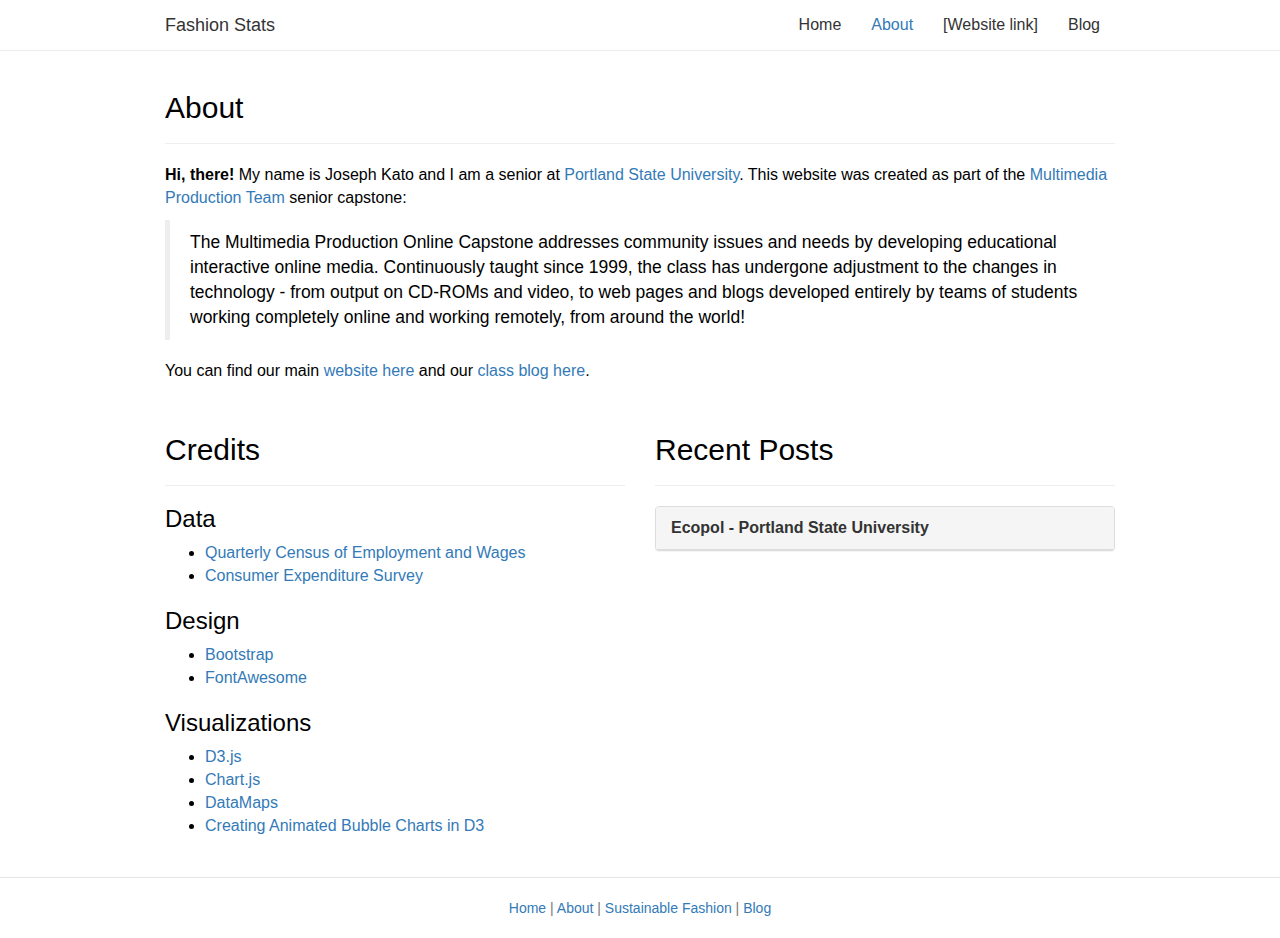
==== about.html @ e4547de7 "Update About" ====
<!DOCTYPE html>
<html>

<head>
  <meta charset="utf-8">
  <meta http-equiv="X-UA-Compatible" content="IE=edge">
  <title>Fashion Stats</title>
  <link rel="shortcut icon" href="images/favicon-bar-chart.ico" type="image/x-icon" />
  <link rel="stylesheet" href="https://maxcdn.bootstrapcdn.com/bootstrap/3.3.6/css/bootstrap.min.css">
  <link rel="stylesheet" href="https://maxcdn.bootstrapcdn.com/font-awesome/4.6.3/css/font-awesome.min.css" integrity="sha384-T8Gy5hrqNKT+hzMclPo118YTQO6cYprQmhrYwIiQ/3axmI1hQomh7Ud2hPOy8SP1" crossorigin="anonymous">
  <link rel="stylesheet" href="stylesheets/non-responsive.css">
  <link rel="stylesheet" href="stylesheets/main.css">
  <!-- HTML5 shim and Respond.js for IE8 support of HTML5 elements and media queries -->
  <!--[if lt IE 9]>
    <script src="https://oss.maxcdn.com/html5shiv/3.7.2/html5shiv.min.js"></script>
  <![endif]-->
</head>

<body>
  <nav class="navbar navbar-default navbar-static-top">
    <div class="container">
      <div class="navbar-header">
        <button type="button" class="navbar-toggle collapsed" data-toggle="collapse" data-target="#navbar" aria-expanded="false" aria-controls="navbar">
          <span class="sr-only">Toggle navigation</span>
          <span class="icon-bar"></span>
          <span class="icon-bar"></span>
          <span class="icon-bar"></span>
        </button>
        <a class="navbar-brand" href="index.html"><i class="fa fa-bar-chart" aria-hidden="true"></i> Fashion Stats</a>
      </div>
      <div id="navbar" class="collapse navbar-collapse">
        <ul class="nav navbar-nav navbar-right">
          <li><a href="index.html">Home</a></li>
          <li class="active"><a href="about.html">About</a></li>
          <li><a href="http://ecopolproject.blogspot.com/">[Website link]</a></li>
          <li><a href="http://ecopolproject.blogspot.com/">Blog</a></li>
        </ul>
      </div>
    </div>
  </nav>
  <div class="container">
    <div class="row">
      <div class="col-xs-12">
        <div class="page-header">
          <h2>About</h2>
        </div>
        <p>
          <b>Hi, there!</b> My name is Joseph Kato and I am a senior at
          <a href="http://www.pdx.edu">Portland State University</a>. This website was created as part of the <a href="http://capstone.unst.pdx.edu/courses/multimedia-production-team">Multimedia Production Team</a> senior capstone:
        </p>
        <blockquote>
          The Multimedia Production Online Capstone addresses community issues and needs by developing educational interactive online media. Continuously taught since 1999, the class has undergone adjustment to the changes in technology - from output on CD-ROMs and video, to web pages and blogs developed entirely by teams of students working completely online and working remotely, from around the world!
        </blockquote>
        <p>
          You can find our main <a href="http://ecosustainablefashion.weebly.com">website here</a> and our <a href="http://ecopolproject.blogspot.com/">class blog here</a>.
        </p>
      </div>
    </div>
    <div class="row">
      <div class="col-xs-6">
        <div class="page-header">
          <h2>Credits</h2>
        </div>
        <h3>Data</h3>
        <ul>
          <li><a href="http://www.bls.gov/cew/datatoc.htm">Quarterly Census of Employment and Wages</a></li>
          <li><a href="http://www.bls.gov/cex/">Consumer Expenditure Survey</a></li>
        </ul>
        <h3>Design</h3>
        <ul>
          <li><a href="https://getbootstrap.com/">Bootstrap</a></li>
          <li><a href="http://fontawesome.io/">FontAwesome</a></li>
        </ul>
        <h3>Visualizations</h3>
        <ul>
          <li><a href="https://d3js.org/">D3.js</a></li>
          <li><a href="http://www.chartjs.org/">Chart.js</a></li>
          <li><a href="http://datamaps.github.io/">DataMaps</a></li>
          <li><a href="http://vallandingham.me/bubble_charts_in_d3.html">Creating Animated Bubble Charts in D3</a></li>
        </ul>
      </div>
      <div class="col-xs-6">
        <div class="page-header">
          <h2>Recent Posts</h2>
        </div>
        <div class="panel panel-default">
          <div class="panel-heading">Ecopol - Portland State University</div>
          <div id="posts" class="list-group"></div>
        </div>
      </div>
    </div>
  </div>
  <div class="footer-wrapper">
    <footer class="footer">
      <div class="container text-center">
        <p class="text-muted">
          <a href="index.html">Home</a> | <a href="about.html">About</a> | <a href="http://ecosustainablefashion.weebly.com">Sustainable Fashion</a> | <a href="http://ecopolproject.blogspot.com/">Blog</a>
        </p>
      </div>
    </footer>
  </div>
  <script src="https://code.jquery.com/jquery-2.2.4.min.js" integrity="sha256-BbhdlvQf/xTY9gja0Dq3HiwQF8LaCRTXxZKRutelT44=" crossorigin="anonymous"></script>
  <script src="https://maxcdn.bootstrapcdn.com/bootstrap/3.3.6/js/bootstrap.min.js"></script>
  <script>
  $.ajax({
    type: 'GET',
    url: "https://ecopolproject.blogspot.com/feeds/posts/summary?max-results=5&alt=json-in-script",
    async: false,
    contentType: "application/json",
    dataType: 'jsonp',
    success: function(json) {
      for (var i = 0; i < 4; i++) {
        var post = json.feed.entry[i];
        $("#posts").append(
          '<a href="' + post.link[post.link.length - 1].href +
          '" class="list-group-item">' + post.title.$t + '</a>'
        );
      }
    }
  });
  </script>
</body>

</html>
---- stylesheets/non-responsive.css ----
/* Non-responsive overrides
 *
 * Utilitze the following CSS to disable the responsive-ness of the container,
 * grid system, and navbar.
 */

/* Reset the container */
.container {
  width: 980px;
  max-width: none !important;
}

.container .navbar-header,
.container .navbar-collapse {
  margin-right: 0;
  margin-left: 0;
}

/* Always float the navbar header */
.navbar-header {
  float: left;
}

/* Undo the collapsing navbar */
.navbar-collapse {
  display: block !important;
  height: auto !important;
  padding-bottom: 0;
  overflow: visible !important;
}

.navbar-toggle {
  display: none;
}
.navbar-collapse {
  border-top: 0;
}

.navbar-brand {
  margin-left: -15px;
}

/* Always apply the floated nav */
.navbar-nav {
  float: left;
  margin: 0;
}
.navbar-nav > li {
  float: left;
}
.navbar-nav > li > a {
  padding: 15px;
}

/* Redeclare since we override the float above */
.navbar-nav.navbar-right {
  float: right;
}

/* Undo custom dropdowns */
.navbar .navbar-nav .open .dropdown-menu {
  position: absolute;
  float: left;
  background-color: #fff;
  border: 1px solid #ccc;
  border: 1px solid rgba(0, 0, 0, .15);
  border-width: 0 1px 1px;
  border-radius: 0 0 4px 4px;
  -webkit-box-shadow: 0 6px 12px rgba(0, 0, 0, .175);
          box-shadow: 0 6px 12px rgba(0, 0, 0, .175);
}
.navbar-default .navbar-nav .open .dropdown-menu > li > a {
  color: #333;
}
.navbar .navbar-nav .open .dropdown-menu > li > a:hover,
.navbar .navbar-nav .open .dropdown-menu > li > a:focus,
.navbar .navbar-nav .open .dropdown-menu > .active > a,
.navbar .navbar-nav .open .dropdown-menu > .active > a:hover,
.navbar .navbar-nav .open .dropdown-menu > .active > a:focus {
  color: #fff !important;
  background-color: #428bca !important;
}
.navbar .navbar-nav .open .dropdown-menu > .disabled > a,
.navbar .navbar-nav .open .dropdown-menu > .disabled > a:hover,
.navbar .navbar-nav .open .dropdown-menu > .disabled > a:focus {
  color: #999 !important;
  background-color: transparent !important;
}
---- stylesheets/main.css ----
/* General
-------------------------------------------------- */
html {
  /* Fixed footer */
  position: relative;
  /*min-height: 100%;*/
}
body {
  font-size: 16px;
  margin-bottom: 20px;
  padding-bottom: 40px;
  color: black;
}
.container .text-muted { margin: 20px 0; }
.page-header {
  padding-bottom: 9px;
  border-bottom: 1px solid #eee;
}
.section-header {
  margin: 10px auto 30px;
  text-align: center;
  color: #333;
}
small, .title-meta {
  color: #777;
}
small {
  font-size: 12px;
}

/* Blog Feed
-------------------------------------------------- */
.blog-section {
    position: relative;
    padding: 40px 0;
    border-bottom: 1px solid #eee;
    background: #f9f9f9;
}
.list-group-item-text {
  color: #555;
}

/* Panels
-------------------------------------------------- */
.panel-heading {
    font-weight: bold;
}
.panel-custom {
    border: 1px solid rgba(0,0,0,0.075);
    border-bottom-color: rgba(0,0,0,0.125);
    border-radius: 4px;
    box-shadow: 0 1px 2px rgba(0,0,0,0.05),0 5px 10px rgba(0,0,0,0.05);
    height: 150px;
}
.panel-custom > .panel-heading {
    color: #FAFAFA;
    height: 15px;
    padding: 4px 10px;
}
.panel-custom > .panel-body {
    color: #555;
}
.panel-green > .panel-heading {
    background: #65D977;
    border-color: #65D977;
}
.panel-blue > .panel-heading {
    background: #57CADF;
    border-color: #57CADF;
}
.panel-orange > .panel-heading {
    background: #DFB768;
    border-color: #DFB768;
}
.panel-red > .panel-heading {
    background: rgba(255, 104, 97, 1);
    border-color: #FF6861;
}
.panel-purple > .panel-heading {
    background: #814EFA;
    border-color: #814EFA;
}
.section-title {
    margin-top: 0;
    margin-bottom: 10px;
    font-size: 20px;
    font-weight: normal;
    color: #333;
}
.panel p {
    margin-bottom: 5px;
}

a.panel-wrapper { text-decoration: none; }

/* Navbar
-------------------------------------------------- */
.navbar-static-top {
  margin-bottom: 0;
}
.navbar-default {
  background-color: #ffffff;
  border-color: #ffffff;
  border-bottom: 1px solid rgba(0,0,0,0.075);
}
.navbar-default .navbar-brand {
  color: #333;
}
.navbar-default .navbar-brand:hover,
.navbar-default .navbar-brand:focus {
  color: #337ab7;
}
.navbar-default .navbar-text {
  color: #333;
}
.navbar-default .navbar-nav > li > a {
  color: #333;
}
.navbar-default .navbar-nav > li > a:hover,
.navbar-default .navbar-nav > li > a:focus {
  color: #337ab7;
}
.navbar-default .navbar-nav > .active > a,
.navbar-default .navbar-nav > .active > a:hover,
.navbar-default .navbar-nav > .active > a:focus {
  color: #337ab7;
  background-color: #ffffff;
}
.navbar-default .navbar-nav > .open > a,
.navbar-default .navbar-nav > .open > a:hover,
.navbar-default .navbar-nav > .open > a:focus {
  color: #337ab7;
  background-color: #ffffff;
}
.navbar-default .navbar-toggle {
  border-color: #ffffff;
}
.navbar-default .navbar-toggle:hover,
.navbar-default .navbar-toggle:focus {
  background-color: #ffffff;
}
.navbar-default .navbar-toggle .icon-bar {
  background-color: #333;
}
.navbar-default .navbar-collapse,
.navbar-default .navbar-form {
  border-color: #333;
}
.navbar-default .navbar-link {
  color: #333;
}
.navbar-default .navbar-link:hover {
  color: #337ab7;
}

@media (max-width: 767px) {
  .navbar-default .navbar-nav .open .dropdown-menu > li > a {
    color: #333;
  }
  .navbar-default .navbar-nav .open .dropdown-menu > li > a:hover,
  .navbar-default .navbar-nav .open .dropdown-menu > li > a:focus {
    color: #337ab7;
  }
  .navbar-default .navbar-nav .open .dropdown-menu > .active > a,
  .navbar-default .navbar-nav .open .dropdown-menu > .active > a:hover,
  .navbar-default .navbar-nav .open .dropdown-menu > .active > a:focus {
    color: #337ab7;
    background-color: #ffffff;
  }
}
/*
.navbar-default {
  background-color: #f5f5f5;
  border-color: #f5f5f5;
  font-weight: bold;
  border-bottom: 1px solid #e5e5e5;
  font-size: 14px;
}
.navbar-default .navbar-brand {
  color: #333333;
}
.navbar-default .navbar-brand:hover,
.navbar-default .navbar-brand:focus {
  color: #337ab7;
}
.navbar-default .navbar-text {
  color: #333333;
}
.navbar-default .navbar-nav > li > a {
  color: #333333;
}
.navbar-default .navbar-nav > li > a:hover,
.navbar-default .navbar-nav > li > a:focus {
  color: #337ab7;
}
.navbar-default .navbar-nav > .active > a,
.navbar-default .navbar-nav > .active > a:hover,
.navbar-default .navbar-nav > .active > a:focus {
  color: #337ab7;
  background-color: #f5f5f5;
}
.navbar-default .navbar-nav > .open > a,
.navbar-default .navbar-nav > .open > a:hover,
.navbar-default .navbar-nav > .open > a:focus {
  color: #337ab7;
  background-color: #f5f5f5;
}
.navbar-default .navbar-toggle {
  border-color: #f5f5f5;
}
.navbar-default .navbar-toggle:hover,
.navbar-default .navbar-toggle:focus {
  background-color: #f5f5f5;
}
.navbar-default .navbar-toggle .icon-bar {
  background-color: #333333;
}
.navbar-default .navbar-collapse,
.navbar-default .navbar-form {
  border-color: #333333;
}
.navbar-default .navbar-link {
  color: #333333;
}
.navbar-default .navbar-link:hover {
  color: #337ab7;
}

@media (max-width: 767px) {
  .navbar-default .navbar-nav .open .dropdown-menu > li > a {
    color: #333333;
  }
  .navbar-default .navbar-nav .open .dropdown-menu > li > a:hover,
  .navbar-default .navbar-nav .open .dropdown-menu > li > a:focus {
    color: #337ab7;
  }
  .navbar-default .navbar-nav .open .dropdown-menu > .active > a,
  .navbar-default .navbar-nav .open .dropdown-menu > .active > a:hover,
  .navbar-default .navbar-nav .open .dropdown-menu > .active > a:focus {
    color: #337ab7;
    background-color: #f5f5f5;
  }
}*/

/* Footer
-------------------------------------------------- */
.footer-wrapper {
    padding-top: 30px;
}
.footer {
  margin-top: 30px;
  position: absolute;
  bottom: 0;
  width: 100%;
  height: 60px;
  border-top: 1px solid #e5e5e5;
  /*background-color: #f5f5f5;*/
  font-size: 14px;
}
.footer > .container {
  padding-right: 15px;
  padding-left: 15px;
}
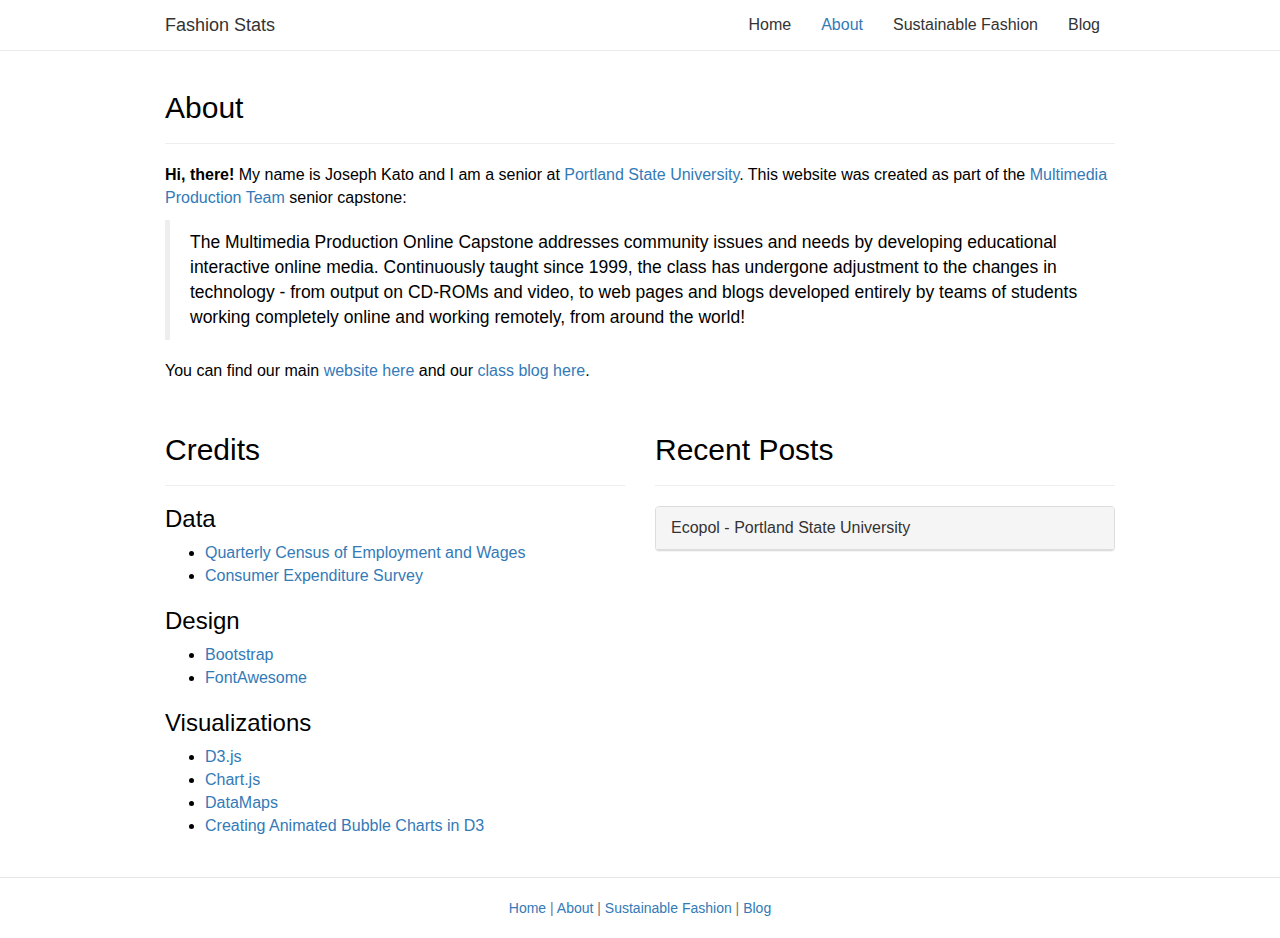
==== commit 9b7beeb8: "Update navigation" ====
--- a/about.html
+++ b/about.html
@@ -32,7 +32,7 @@
         <ul class="nav navbar-nav navbar-right">
           <li><a href="index.html">Home</a></li>
           <li class="active"><a href="about.html">About</a></li>
-          <li><a href="http://ecopolproject.blogspot.com/">[Website link]</a></li>
+          <li><a href="http://ecosustainablefashion.weebly.com">Sustainable Fashion</a></li>
           <li><a href="http://ecopolproject.blogspot.com/">Blog</a></li>
         </ul>
       </div>
--- a/stylesheets/main.css
+++ b/stylesheets/main.css
@@ -39,59 +39,6 @@
 .list-group-item-text {
   color: #555;
 }
-
-/* Panels
--------------------------------------------------- */
-.panel-heading {
-    font-weight: bold;
-}
-.panel-custom {
-    border: 1px solid rgba(0,0,0,0.075);
-    border-bottom-color: rgba(0,0,0,0.125);
-    border-radius: 4px;
-    box-shadow: 0 1px 2px rgba(0,0,0,0.05),0 5px 10px rgba(0,0,0,0.05);
-    height: 150px;
-}
-.panel-custom > .panel-heading {
-    color: #FAFAFA;
-    height: 15px;
-    padding: 4px 10px;
-}
-.panel-custom > .panel-body {
-    color: #555;
-}
-.panel-green > .panel-heading {
-    background: #65D977;
-    border-color: #65D977;
-}
-.panel-blue > .panel-heading {
-    background: #57CADF;
-    border-color: #57CADF;
-}
-.panel-orange > .panel-heading {
-    background: #DFB768;
-    border-color: #DFB768;
-}
-.panel-red > .panel-heading {
-    background: rgba(255, 104, 97, 1);
-    border-color: #FF6861;
-}
-.panel-purple > .panel-heading {
-    background: #814EFA;
-    border-color: #814EFA;
-}
-.section-title {
-    margin-top: 0;
-    margin-bottom: 10px;
-    font-size: 20px;
-    font-weight: normal;
-    color: #333;
-}
-.panel p {
-    margin-bottom: 5px;
-}
-
-a.panel-wrapper { text-decoration: none; }
 
 /* Navbar
 -------------------------------------------------- */
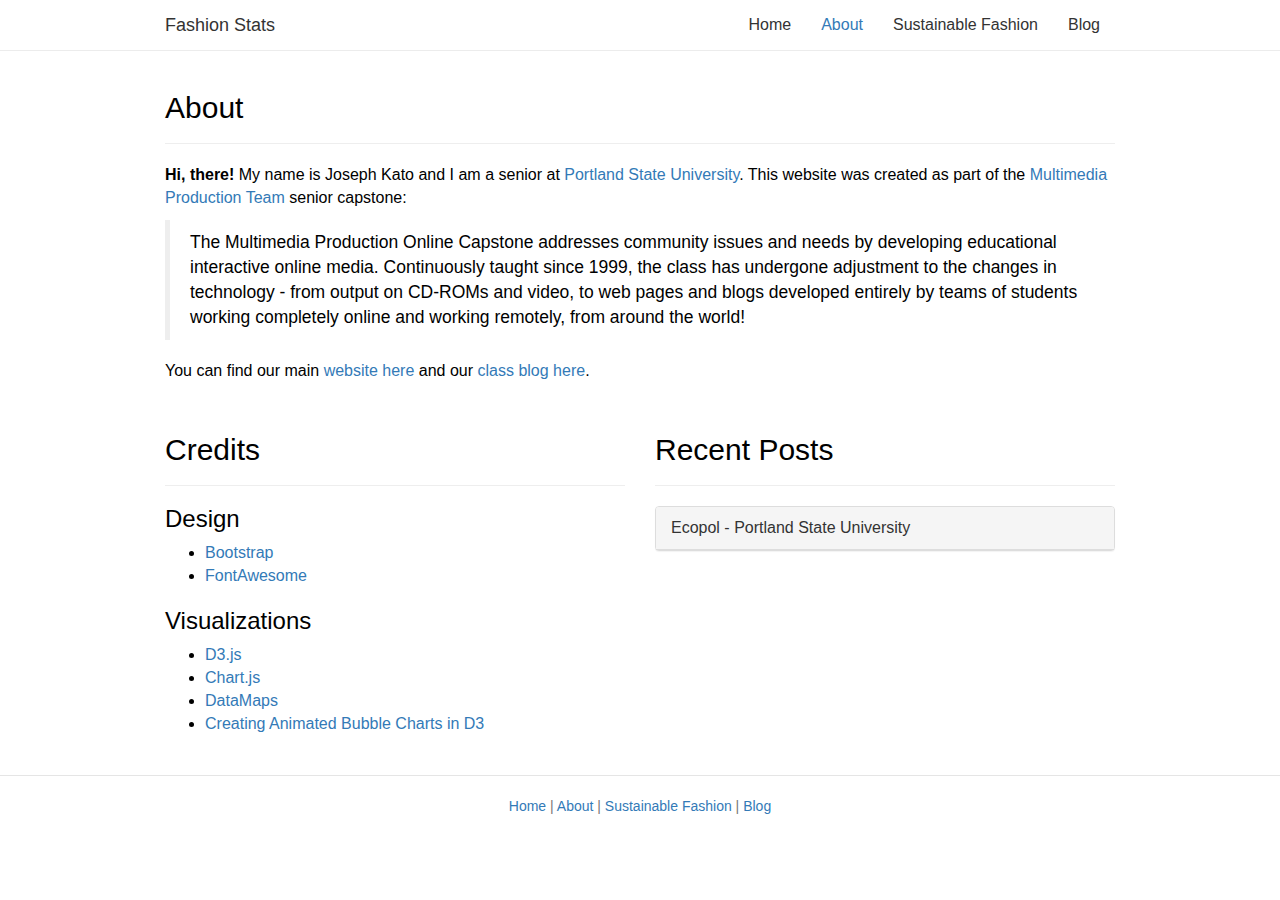
==== commit 9516b1a6: "Remove data credits" ====
--- a/about.html
+++ b/about.html
@@ -61,11 +61,6 @@
         <div class="page-header">
           <h2>Credits</h2>
         </div>
-        <h3>Data</h3>
-        <ul>
-          <li><a href="http://www.bls.gov/cew/datatoc.htm">Quarterly Census of Employment and Wages</a></li>
-          <li><a href="http://www.bls.gov/cex/">Consumer Expenditure Survey</a></li>
-        </ul>
         <h3>Design</h3>
         <ul>
           <li><a href="https://getbootstrap.com/">Bootstrap</a></li>
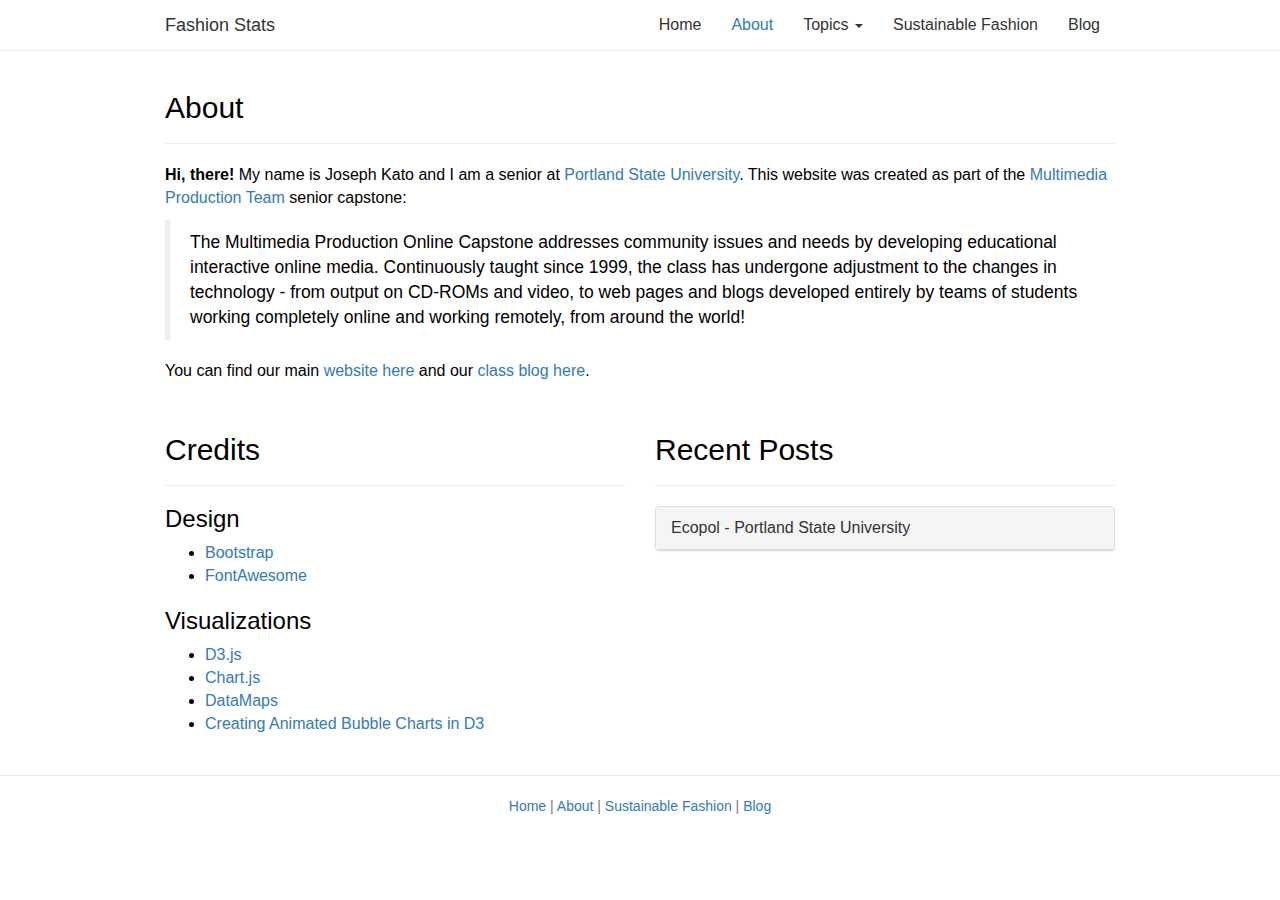
==== commit 4cb4522e: "Update nav" ====
--- a/about.html
+++ b/about.html
@@ -32,6 +32,14 @@
         <ul class="nav navbar-nav navbar-right">
           <li><a href="index.html">Home</a></li>
           <li class="active"><a href="about.html">About</a></li>
+          <li class="dropdown">
+            <a href="#" class="dropdown-toggle" data-toggle="dropdown" role="button" aria-haspopup="true" aria-expanded="false">Topics <span class="caret"></span></a>
+            <ul class="dropdown-menu">
+              <li><a href="apparel.html">Spending</a></li>
+              <li><a href="cotton.html">Chemicals</a></li>
+              <li><a href="outsourcing.html">Working Conditions</a></li>
+            </ul>
+          </li>
           <li><a href="http://ecosustainablefashion.weebly.com">Sustainable Fashion</a></li>
           <li><a href="http://ecopolproject.blogspot.com/">Blog</a></li>
         </ul>
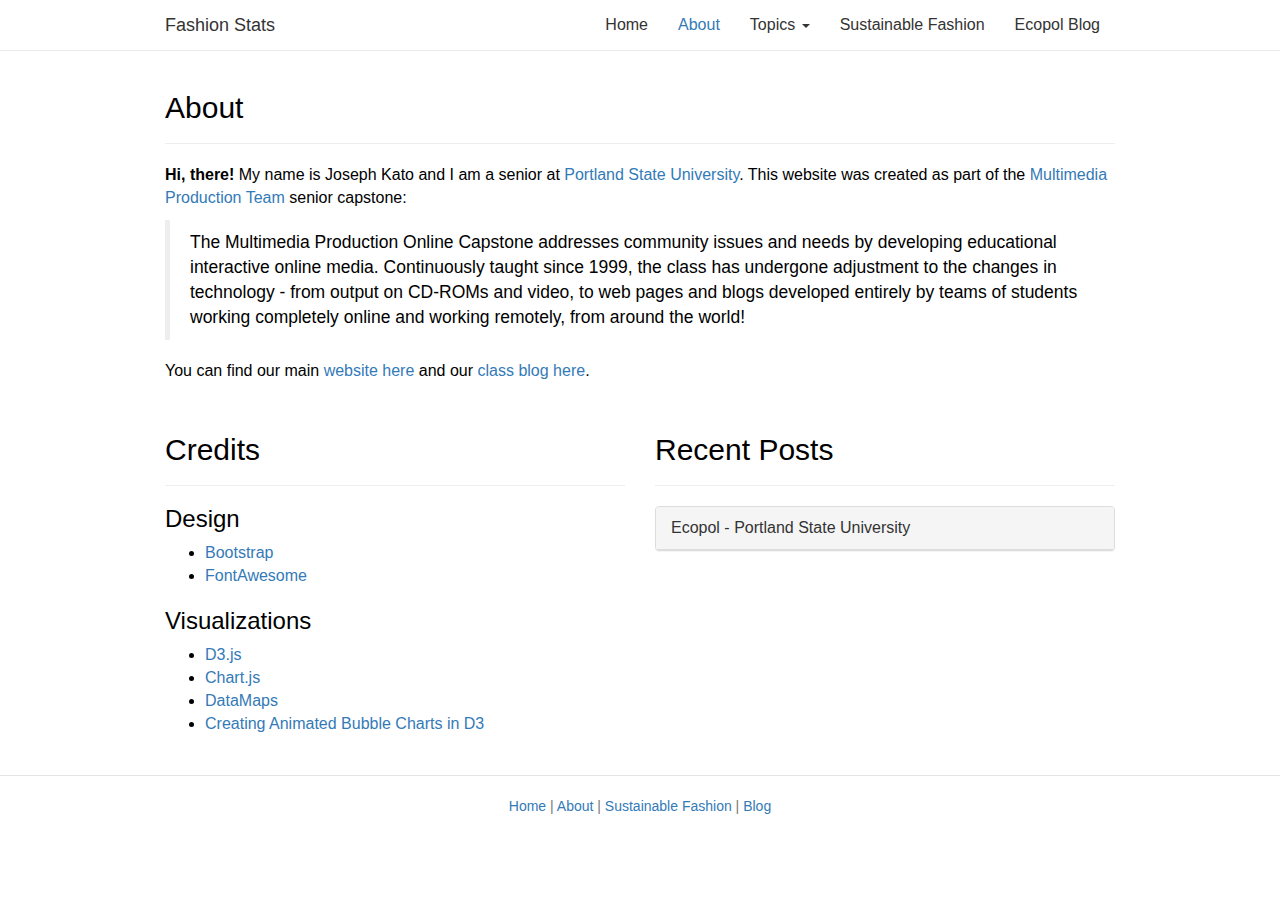
==== commit 0dff26d8: "Change blog name" ====
--- a/about.html
+++ b/about.html
@@ -35,13 +35,15 @@
           <li class="dropdown">
             <a href="#" class="dropdown-toggle" data-toggle="dropdown" role="button" aria-haspopup="true" aria-expanded="false">Topics <span class="caret"></span></a>
             <ul class="dropdown-menu">
-              <li><a href="apparel.html">Spending</a></li>
-              <li><a href="cotton.html">Chemicals</a></li>
-              <li><a href="outsourcing.html">Working Conditions</a></li>
+              <li><a href="apparel.html"><i class="fa fa-usd" aria-hidden="true"></i> Spending</a></li>
+              <li role="separator" class="divider"></li>
+              <li><a href="cotton.html"><i class="fa fa-exclamation-triangle" aria-hidden="true"></i> Chemicals</a></li>
+              <li role="separator" class="divider"></li>
+              <li><a href="outsourcing.html"><i class="fa fa-globe" aria-hidden="true"></i> Working Conditions</a></li>
             </ul>
           </li>
           <li><a href="http://ecosustainablefashion.weebly.com">Sustainable Fashion</a></li>
-          <li><a href="http://ecopolproject.blogspot.com/">Blog</a></li>
+          <li><a href="http://ecopolproject.blogspot.com/">Ecopol Blog</a></li>
         </ul>
       </div>
     </div>
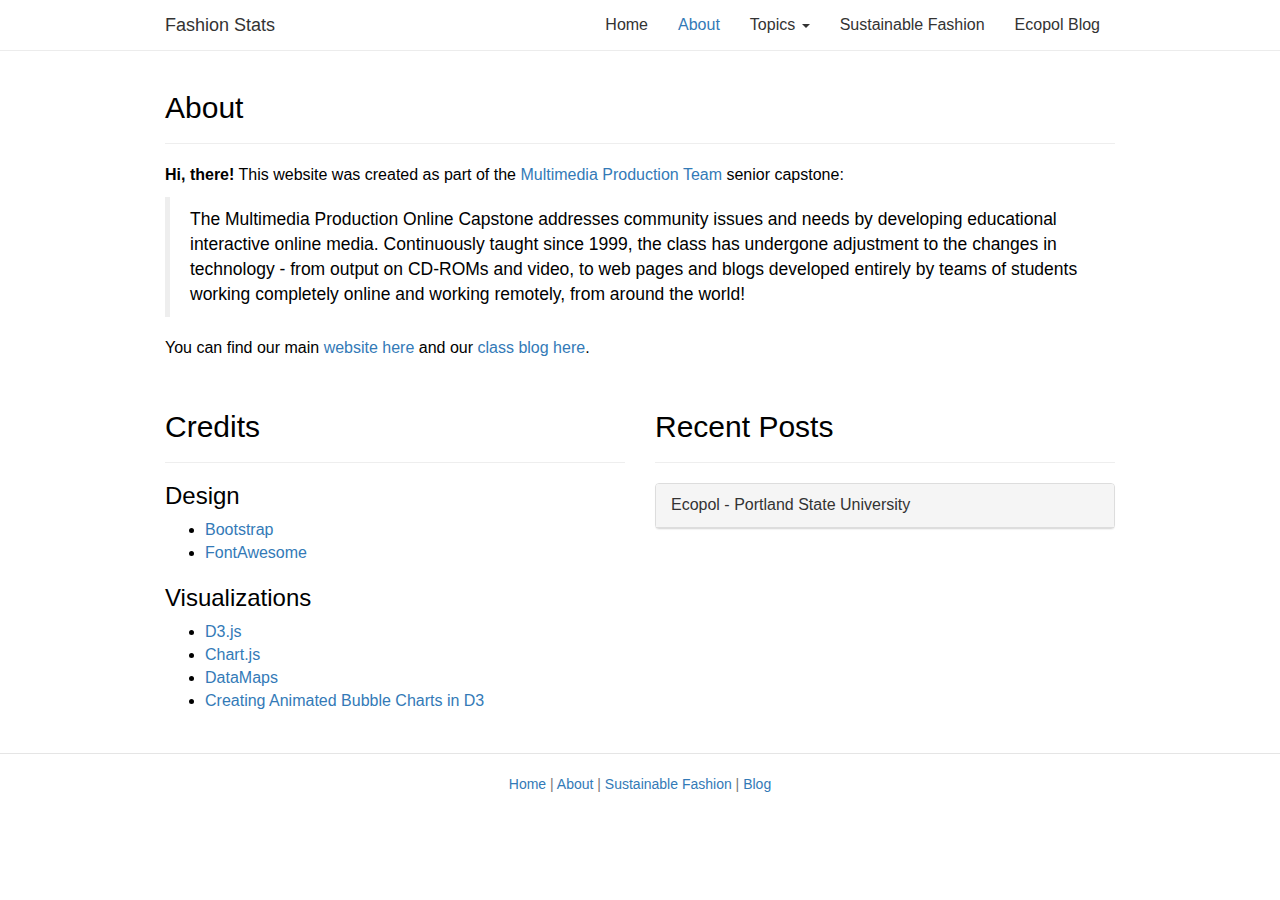
==== commit f46644de: "Update about.html" ====
--- a/about.html
+++ b/about.html
@@ -38,8 +38,6 @@
               <li><a href="apparel.html"><i class="fa fa-usd" aria-hidden="true"></i> Spending</a></li>
               <li role="separator" class="divider"></li>
               <li><a href="cotton.html"><i class="fa fa-exclamation-triangle" aria-hidden="true"></i> Chemicals</a></li>
-              <li role="separator" class="divider"></li>
-              <li><a href="outsourcing.html"><i class="fa fa-globe" aria-hidden="true"></i> Working Conditions</a></li>
             </ul>
           </li>
           <li><a href="http://ecosustainablefashion.weebly.com">Sustainable Fashion</a></li>
@@ -55,8 +53,7 @@
           <h2>About</h2>
         </div>
         <p>
-          <b>Hi, there!</b> My name is Joseph Kato and I am a senior at
-          <a href="http://www.pdx.edu">Portland State University</a>. This website was created as part of the <a href="http://capstone.unst.pdx.edu/courses/multimedia-production-team">Multimedia Production Team</a> senior capstone:
+          <b>Hi, there!</b> This website was created as part of the <a href="http://capstone.unst.pdx.edu/courses/multimedia-production-team">Multimedia Production Team</a> senior capstone:
         </p>
         <blockquote>
           The Multimedia Production Online Capstone addresses community issues and needs by developing educational interactive online media. Continuously taught since 1999, the class has undergone adjustment to the changes in technology - from output on CD-ROMs and video, to web pages and blogs developed entirely by teams of students working completely online and working remotely, from around the world!
--- a/stylesheets/main.css
+++ b/stylesheets/main.css
@@ -115,79 +115,6 @@
     background-color: #ffffff;
   }
 }
-/*
-.navbar-default {
-  background-color: #f5f5f5;
-  border-color: #f5f5f5;
-  font-weight: bold;
-  border-bottom: 1px solid #e5e5e5;
-  font-size: 14px;
-}
-.navbar-default .navbar-brand {
-  color: #333333;
-}
-.navbar-default .navbar-brand:hover,
-.navbar-default .navbar-brand:focus {
-  color: #337ab7;
-}
-.navbar-default .navbar-text {
-  color: #333333;
-}
-.navbar-default .navbar-nav > li > a {
-  color: #333333;
-}
-.navbar-default .navbar-nav > li > a:hover,
-.navbar-default .navbar-nav > li > a:focus {
-  color: #337ab7;
-}
-.navbar-default .navbar-nav > .active > a,
-.navbar-default .navbar-nav > .active > a:hover,
-.navbar-default .navbar-nav > .active > a:focus {
-  color: #337ab7;
-  background-color: #f5f5f5;
-}
-.navbar-default .navbar-nav > .open > a,
-.navbar-default .navbar-nav > .open > a:hover,
-.navbar-default .navbar-nav > .open > a:focus {
-  color: #337ab7;
-  background-color: #f5f5f5;
-}
-.navbar-default .navbar-toggle {
-  border-color: #f5f5f5;
-}
-.navbar-default .navbar-toggle:hover,
-.navbar-default .navbar-toggle:focus {
-  background-color: #f5f5f5;
-}
-.navbar-default .navbar-toggle .icon-bar {
-  background-color: #333333;
-}
-.navbar-default .navbar-collapse,
-.navbar-default .navbar-form {
-  border-color: #333333;
-}
-.navbar-default .navbar-link {
-  color: #333333;
-}
-.navbar-default .navbar-link:hover {
-  color: #337ab7;
-}
-
-@media (max-width: 767px) {
-  .navbar-default .navbar-nav .open .dropdown-menu > li > a {
-    color: #333333;
-  }
-  .navbar-default .navbar-nav .open .dropdown-menu > li > a:hover,
-  .navbar-default .navbar-nav .open .dropdown-menu > li > a:focus {
-    color: #337ab7;
-  }
-  .navbar-default .navbar-nav .open .dropdown-menu > .active > a,
-  .navbar-default .navbar-nav .open .dropdown-menu > .active > a:hover,
-  .navbar-default .navbar-nav .open .dropdown-menu > .active > a:focus {
-    color: #337ab7;
-    background-color: #f5f5f5;
-  }
-}*/
 
 /* Footer
 -------------------------------------------------- */
